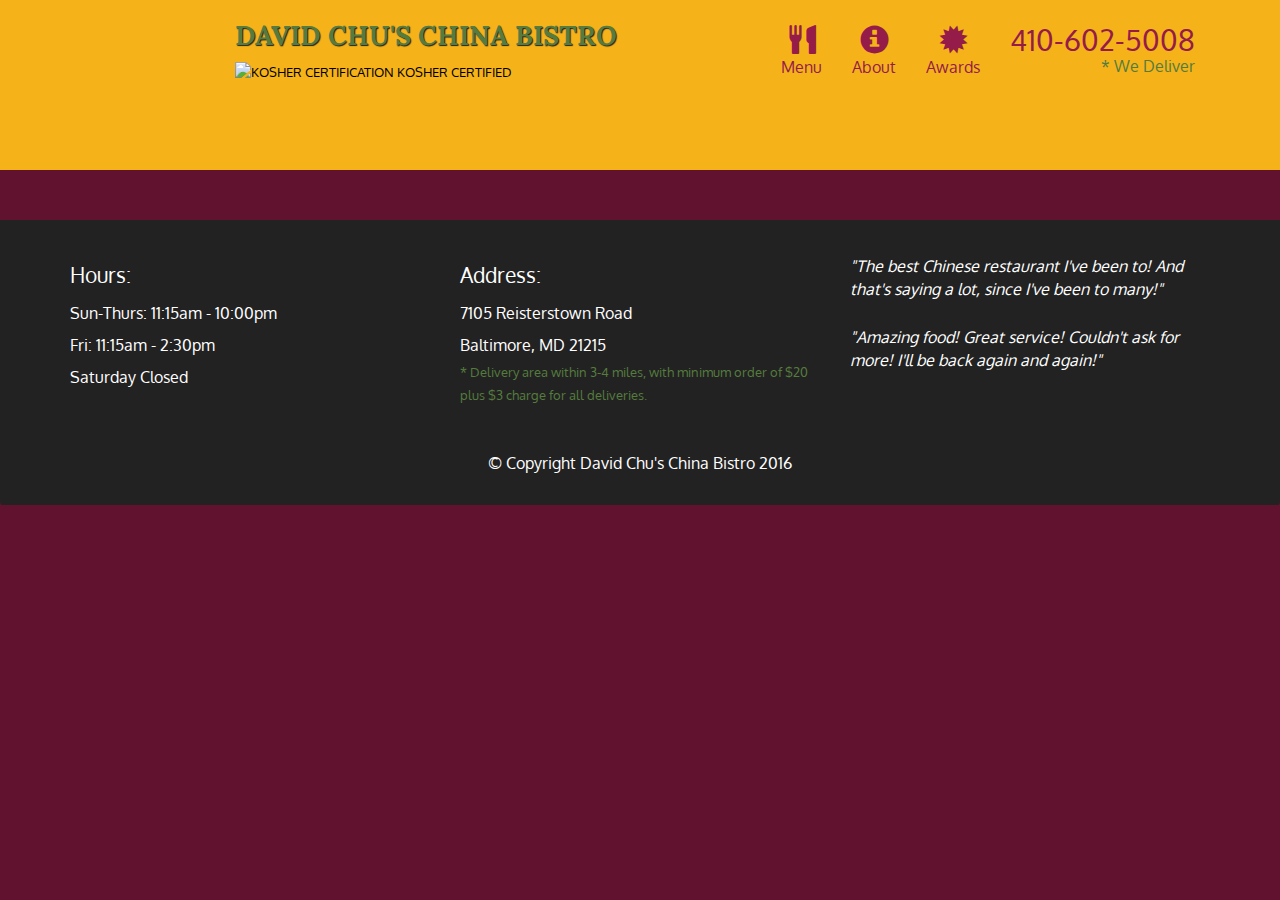
==== modulo5/index.html @ 07387a1f "Add files via upload" ====
<!doctype html>
<html lang="en">
  <head>
    <meta charset="utf-8">
    <meta http-equiv="X-UA-Compatible" content="IE=edge">
    <meta name="viewport" content="width=device-width, initial-scale=1">
    <title>David Chu's China Bistro</title>
    <link rel="stylesheet" href="css/bootstrap.min.css">
    <link rel="stylesheet" href="css/styles.css">
    <link href='https://fonts.googleapis.com/css?family=Oxygen:400,300,700' rel='stylesheet' type='text/css'>
    <link href='https://fonts.googleapis.com/css?family=Lora' rel='stylesheet' type='text/css'>
  </head>
<body>
  <header>
    <nav id="header-nav" class="navbar navbar-default">
      <div class="container">
        <div class="navbar-header">
          <a href="index.html" class="pull-left visible-md visible-lg">
            <div id="logo-img" alt="Logo image"></div>
          </a>

          <div class="navbar-brand">
            <a href="index.html"><h1>David Chu's China Bistro</h1></a>
            <p>
              <img src="images/star-k-logo.png" alt="Kosher certification">
              <span>Kosher Certified</span>
            </p>
          </div>

          <button id="navbarToggle" type="button" class="navbar-toggle collapsed" data-toggle="collapse" data-target="#collapsable-nav" aria-expanded="false">
            <span class="sr-only">Toggle navigation</span>
            <span class="icon-bar"></span>
            <span class="icon-bar"></span>
            <span class="icon-bar"></span>
          </button>
        </div>
        
        <div id="collapsable-nav" class="collapse navbar-collapse">
           <ul id="nav-list" class="nav navbar-nav navbar-right">
            <li id="navHomeButton" class="visible-xs active">
              <a href="index.html">
                <span class="glyphicon glyphicon-home"></span> Home</a>
            </li>
            <li id="navMenuButton">
              <a href="#" onclick="$dc.loadMenuCategories();">
                <span class="glyphicon glyphicon-cutlery"></span><br class="hidden-xs"> Menu</a>
            </li>
            <li>
              <a href="#">
                <span class="glyphicon glyphicon-info-sign"></span><br class="hidden-xs"> About</a>
            </li>
            <li>
              <a href="#">
                <span class="glyphicon glyphicon-certificate"></span><br class="hidden-xs"> Awards</a>
            </li>
            <li id="phone" class="hidden-xs">
              <a href="tel:410-602-5008">
                <span>410-602-5008</span></a><div>* We Deliver</div>
            </li>
          </ul><!-- #nav-list -->
        </div><!-- .collapse .navbar-collapse -->
      </div><!-- .container -->
    </nav><!-- #header-nav -->
  </header>

  <div id="call-btn" class="visible-xs">
    <a class="btn" href="tel:410-602-5008">
    <span class="glyphicon glyphicon-earphone"></span>
    410-602-5008
    </a>
  </div>
  <div id="xs-deliver" class="text-center visible-xs">* We Deliver</div>

  <div id="main-content" class="container"></div>

  <footer class="panel-footer">
    <div class="container">
      <div class="row">
        <section id="hours" class="col-sm-4">
          <span>Hours:</span><br>
          Sun-Thurs: 11:15am - 10:00pm<br>
          Fri: 11:15am - 2:30pm<br>
          Saturday Closed
          <hr class="visible-xs">
        </section>
        <section id="address" class="col-sm-4">
          <span>Address:</span><br>
          7105 Reisterstown Road<br>
          Baltimore, MD 21215
          <p>* Delivery area within 3-4 miles, with minimum order of $20 plus $3 charge for all deliveries.</p>
          <hr class="visible-xs">
        </section>
        <section id="testimonials" class="col-sm-4">
          <p>"The best Chinese restaurant I've been to! And that's saying a lot, since I've been to many!"</p>
          <p>"Amazing food! Great service! Couldn't ask for more! I'll be back again and again!"</p>
        </section>
      </div>
      <div class="text-center">&copy; Copyright David Chu's China Bistro 2016</div>
    </div>
  </footer>

  <!-- jQuery (Bootstrap JS plugins depend on it) -->
  <script src="js/jquery-2.1.4.min.js"></script>
  <script src="js/bootstrap.min.js"></script>
  <script src="js/ajax-utils.js"></script>
  <script src="js/script.js"></script>
</body>
</html>
---- modulo5/css/styles.css ----
body {
  font-size: 16px;
  color: #fff;
  background-color: #61122f;
  font-family: 'Oxygen', sans-serif;
}

/** HEADER **/
#header-nav {
  background-color: #f6b319;
  border-radius: 0;
  border: 0;
}

#logo-img {
  background: url('../images/restaurant-logo_large.png') no-repeat;
  width: 150px;
  height: 150px;
  margin: 10px 15px 10px 0;
}

.navbar-brand {
  padding-top: 25px;
}
.navbar-brand h1 { /* Restaurant name */
  font-family: 'Lora', serif;
  color: #557c3e;
  font-size: 1.5em;
  text-transform: uppercase;
  font-weight: bold;
  text-shadow: 1px 1px 1px #222;
  margin-top: 0;
  margin-bottom: 0;
  line-height: .75;
}
.navbar-brand a:hover, .navbar-brand a:focus {
  text-decoration: none;
}
.navbar-brand p { /* Kosher cert */
  color: #000;
  text-transform: uppercase;
  font-size: .7em;
  margin-top: 15px;
}
.navbar-brand p span { /* Star-K */
  vertical-align: middle;
}

#nav-list {
  margin-top: 10px;
}
#nav-list a {
  color: #951C49;
  text-align: center;
}
#nav-list a:hover {
  background: #E7E7E7;
}
#nav-list a span {
  font-size: 1.8em;
}

#phone {
  margin-top: 5px;
}
#phone a { /* Phone number */
  text-align: right;
  padding-bottom: 0;
}
#phone div { /* We Deliver */
  color: #557c3e;
  text-align: right;
  padding-right: 15px;
}

.navbar-header button.navbar-toggle, .navbar-header .icon-bar {
  border: 1px solid #61122f;
}
.navbar-header button.navbar-toggle {
  clear: both;
  margin-top: -30px;
}
/* END HEADER */

/* FOOTER */
.panel-footer {
  margin-top: 30px;
  padding-top: 35px;
  padding-bottom: 30px;
  background-color: #222;
  border-top: 0;
}
.panel-footer div.row {
  margin-bottom: 35px;
}
#hours, #address {
  line-height: 2;
}
#hours > span, #address > span {
  font-size: 1.3em;
}
#address p {
  color: #557c3e;
  font-size: .8em;
  line-height: 1.8;
}
#testimonials {
  font-style: italic;
}
#testimonials p:nth-child(2) {
  margin-top: 25px;
}
/* END FOOTER */



/* HOME PAGE */
.container .jumbotron {
  box-shadow: 0 0 50px #3F0C1F;
  border: 2px solid #3F0C1F;
}

#menu-tile, #specials-tile, #map-tile {
  height: 250px;
  width: 100%;
  margin-bottom: 15px;
  position: relative;
  border: 2px solid #3F0C1F;
  overflow: hidden;
}
#menu-tile:hover, #specials-tile:hover, #map-tile:hover {
  box-shadow: 0 1px 5px 1px #cccccc;
}
#menu-tile {
  background: url('../images/menu-tile.jpg') no-repeat;
  background-position: center;
}
#specials-tile {
  background: url('../images/specials-tile.jpg') no-repeat;
  background-position: center;
}
#menu-tile span, #specials-tile span, #map-tile span {
  position: absolute;
  bottom: 0;
  right: 0;
  width: 100%;
  text-align: center;
  font-size: 1.6em;
  text-transform: uppercase;
  background-color: #000;
  color: #fff;
  opacity: .8;
}
/* END HOME PAGE */

/* MENU CATEGORIES PAGE */
.category-tile { 
  position: relative;
  border: 2px solid #3F0C1F;
  overflow: hidden;
  width: 200px;
  height: 200px;
  margin: 0 auto 15px;
}
.category-tile span {
  position: absolute;
  bottom: 0;
  right: 0;
  width: 100%;
  text-align: center;
  font-size: 1.2em;
  text-transform: uppercase;
  background-color: #000;
  color: #fff;
  opacity: .8;
}
.category-tile:hover {
  box-shadow: 0 1px 5px 1px #cccccc;
}

#menu-categories-title + div {
  margin-bottom: 50px;
}
/* END MENU CATEGORIES PAGE */

/* SINGLE CATEGORY PAGE */
.menu-item-tile {
  margin-bottom: 25px;
}
.menu-item-tile hr {
  width: 80%;
}
.menu-item-tile .menu-item-price {
  font-size: 1.1em;
  text-align: right;
  margin-top: -15px;
  margin-right: -15px;
}
.menu-item-tile .menu-item-price span {
  font-size: .6em;
}
.menu-item-photo {
  position: relative;
  border: 2px solid #3F0C1F; 
  overflow: hidden;
  padding: 0;
  margin-right: -15px;
  margin-left: auto;
  margin-bottom: 20px;
  max-width: 250px;
}
.menu-item-photo div {
  position: absolute;
  bottom: 0;
  right: 0;
  width: 80px;
  background-color: #557c3e;
  text-align: center;
}
.menu-item-description {
  padding-right: 30px;
}
h3.menu-item-title {
  margin: 0 0 10px;
}
.menu-item-details {
  font-size: .9em;
  font-style: italic;
}
/* END SINGLE CATEGORY PAGE */


/********** Large devices only **********/
@media (min-width: 1200px) {
  .container .jumbotron {
    background: url('../images/jumbotron_1200.jpg') no-repeat;
    height: 675px;
  }
}

/********** Medium devices only **********/
@media (min-width: 992px) and (max-width: 1199px) {
  /* Header */
  #logo-img {
    background: url('../images/restaurant-logo_medium.png') no-repeat;
    width: 100px;
    height: 100px;
    margin: 5px 5px 5px 0;
  }
  /* End Header */

  /* Home Page */
  .container .jumbotron {
    background: url('../images/jumbotron_992.jpg') no-repeat;
    height: 558px;
  }
  /* End Home Page */
}

/********** Small devices only **********/
@media (min-width: 768px) and (max-width: 991px) {
  /* Home Page */
  .container .jumbotron {
    background: url('../images/jumbotron_768.jpg') no-repeat;
    height: 432px;
  }
  /* End Home Page */
}

/********** Extra small devices only **********/
@media (max-width: 767px) {
  /* Header */
  .navbar-brand {
    padding-top: 10px;
    height: 80px;
  }
  .navbar-brand h1 { /* Restaurant name */
    padding-top: 10px;
    font-size: 5vw; /* 1vw = 1% of viewport width */
  }
  .navbar-brand p { /* Kosher cert */
    font-size: .6em;
    margin-top: 12px;
  }
  .navbar-brand p img { /* Star-K */
    height: 20px;
  }

  #collapsable-nav a { /* Collapsed nav menu text */
    font-size: 1.2em;
  }
  #collapsable-nav a span { /* Collapsed nav menu glyph */
    font-size: 1em;
    margin-right: 5px;
  }

  #call-btn > a {
    font-size: 1.5em;
    display: block;
    margin: 0 20px;
    padding: 10px;
    border: 2px solid #fff;
    background-color: #f6b319;
    color: #951c49;
  }
  #xs-deliver {
    margin-top: 5px;
    font-size: .7em;
    letter-spacing: .1em;
    text-transform: uppercase;
  }
  /* End Header */

  /* Footer */
  .panel-footer section {
    margin-bottom: 30px;
    text-align: center;
  }
  .panel-footer section:nth-child(3) {
    margin-bottom: 0; /* margin already exists on the whole row */
  }
  .panel-footer section hr {
    width: 50%;
  }
  /* End Footer */

  /* Home Page */
  .container .jumbotron {
    margin-top: 30px;
    padding: 0;
  }
  #menu-tile, #specials-tile {
    width: 360px;
    margin: 0 auto 15px;
  }

  .menu-item-photo {
    margin-right: auto;
  }
  .menu-item-tile .menu-item-price {
    text-align: center;
  }
  .menu-item-description {
    text-align: center;;
  }
}


/********** Super extra small devices Only :-) (e.g., iPhone 4) **********/
@media (max-width: 479px) {
  /* Header */
  .navbar-brand h1 { /* Restaurant name */
    padding-top: 5px;
    font-size: 6vw;
  }
  /* End Header */
  
  /* Home page */
  #menu-tile, #specials-tile {
    width: 280px;
    margin: 0 auto 15px;
  }

  .col-xxs-12 {
    position: relative;
    min-height: 1px;
    padding-right: 15px;
    padding-left: 15px;
    float: left;
    width: 100%;
  }
}
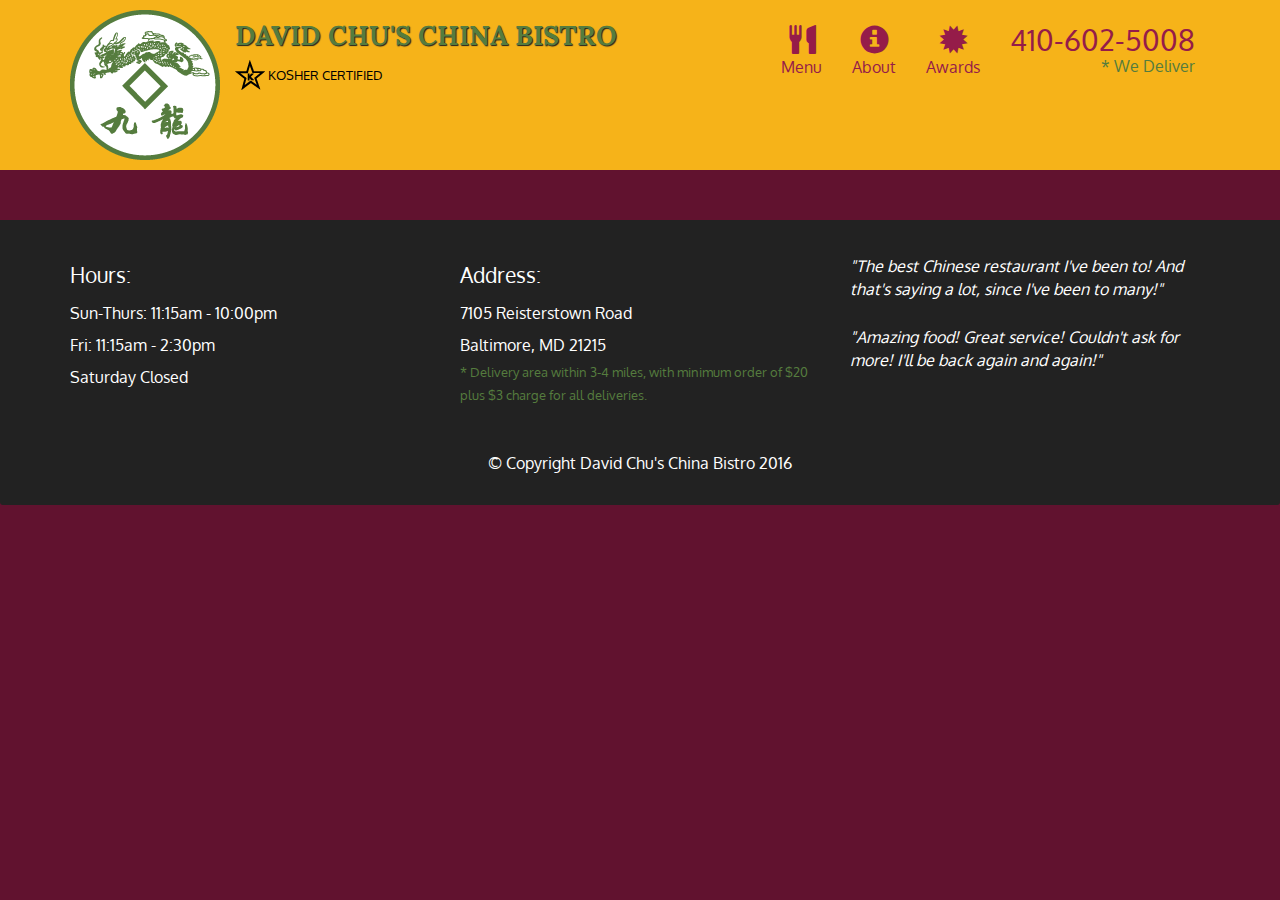
==== commit 15ca9734: "Add files via upload" ====
--- a/modulo5/index.html
+++ b/modulo5/index.html
@@ -42,7 +42,9 @@
                 <span class="glyphicon glyphicon-home"></span> Home</a>
             </li>
             <li id="navMenuButton">
-              <a href="#" onclick="$dc.loadMenuCategories();">
+<!--              <a href="#" onclick="$dc.loadMenuCategories();">  -->
+                <a href="#"> 
+
                 <span class="glyphicon glyphicon-cutlery"></span><br class="hidden-xs"> Menu</a>
             </li>
             <li>
